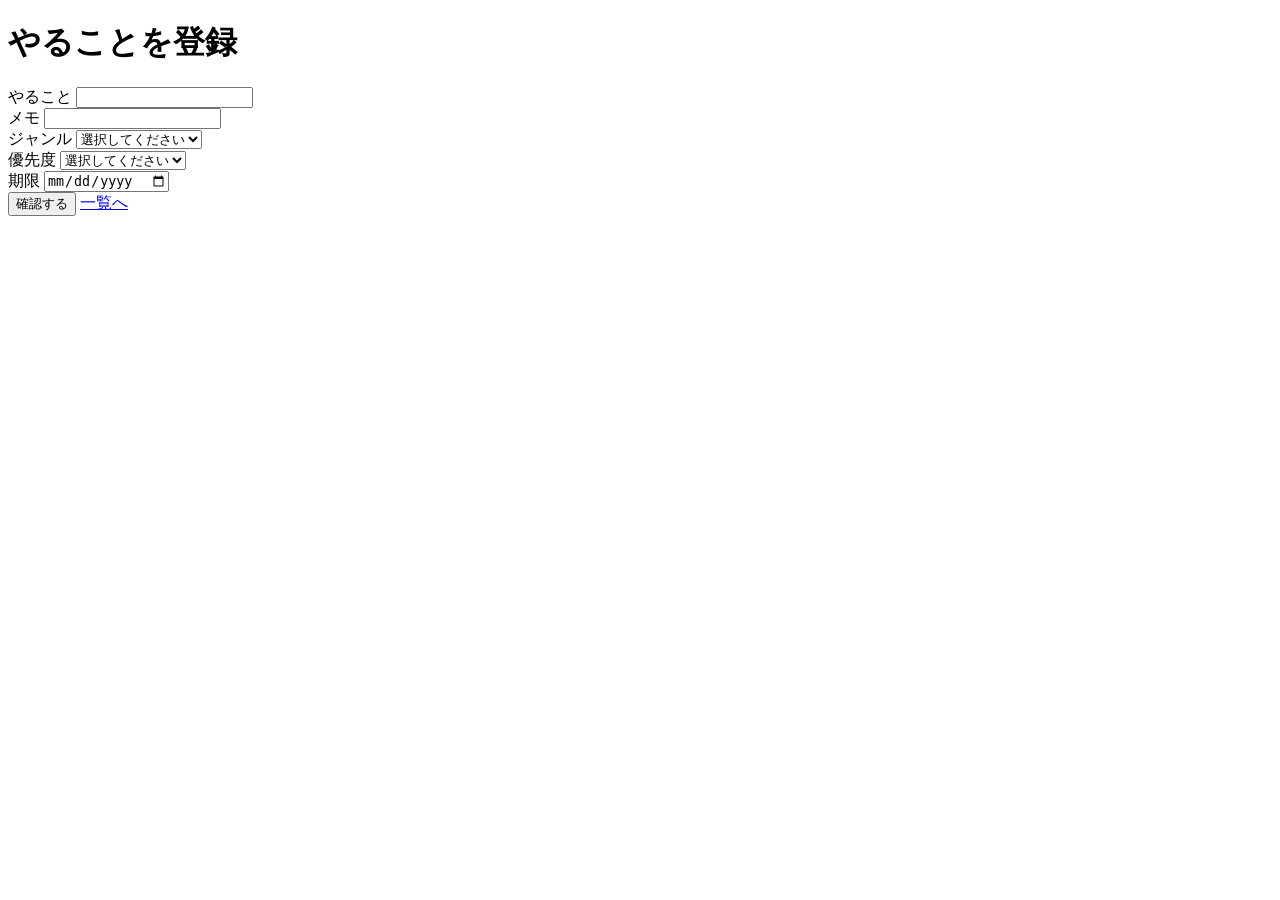
==== src/main/resources/templates/create.html @ 0849d8bb "feat: Add Todo management functionality and implement templates for creation, editing, and confirmat" ====
<!DOCTYPE html>
<html lang="ja">
<head>
    <meta charset="UTF-8">
    <meta name="viewport" content="width=device-width, initial-scale=1.0">
    <title>やることを登録</title>
    <link rel="stylesheet" href="/css/style.css">
</head>
<body>
    <div class="container">
        <h1 class="page-title">やることを登録</h1>

        <form th:action="@{/todos/confirm}" th:object="${todo}" method="post">
            <p class="error" th:if="${#fields.hasErrors('*')}" th:errors="*{*}"></p>
            <div class="form-row">
                <label class="form-label" for="title">やること</label>
                <input class="form-input" id="title" type="text" th:field="*{title}">
            </div>
            <div class="form-row">
                <label class="form-label" for="detail">メモ</label>
                <input class="form-input" id="detail" type="text" th:field="*{detail}">
            </div>
            <div class="form-row">
                <label class="form-label" for="category">ジャンル</label>
                <select class="form-input" id="category" th:field="*{category}">
                    <option value="">選択してください</option>
                    <option value="デザイン">デザイン</option>
                    <option value="マーケティング">マーケティング</option>
                    <option value="プログラミング">プログラミング</option>
                    <option value="資格">資格</option>
                    <option value="就職活動">就職活動</option>
                </select>
            </div>
            <div class="form-row">
                <label class="form-label" for="priority">優先度</label>
                <select class="form-input" id="priority" th:field="*{priority}">
                    <option value="">選択してください</option>
                    <option value="1">高</option>
                    <option value="2">中</option>
                    <option value="3">低</option>
                </select>
            </div>
            <div class="form-row">
                <label class="form-label" for="dueDate">期限</label>
                <input class="form-input" id="dueDate" type="date" th:field="*{dueDate}">
            </div>
            <button class="btn" type="submit">確認する</button>
            <a class="btn sub" href="/todos">一覧へ</a>
        </form>
    </div>
</body>
</html>
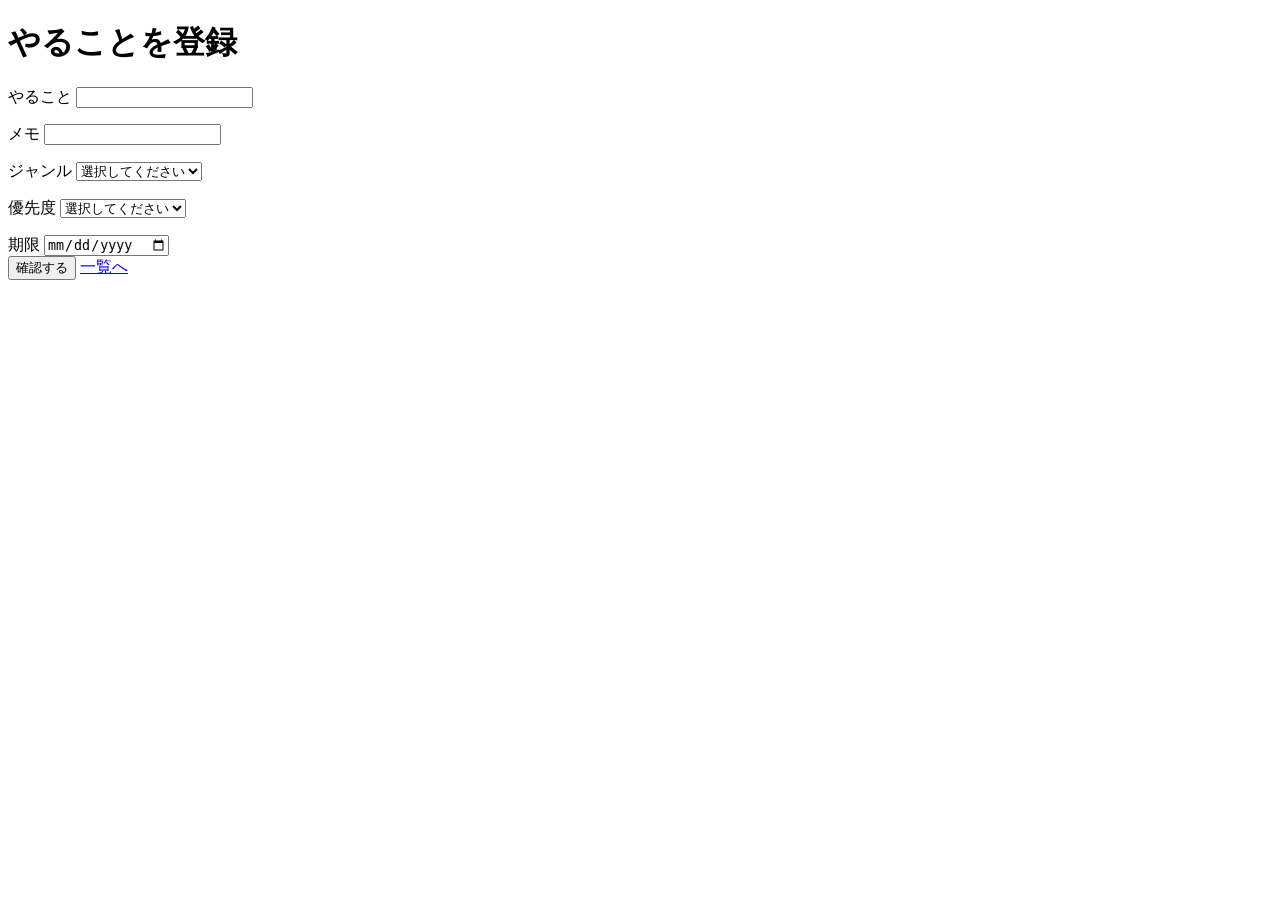
==== commit 681692ab: "feat: Add validation to Todo creation and editing forms" ====
--- a/src/main/resources/templates/create.html
+++ b/src/main/resources/templates/create.html
@@ -11,14 +11,15 @@
         <h1 class="page-title">やることを登録</h1>
 
         <form th:action="@{/todos/confirm}" th:object="${todo}" method="post">
-            <p class="error" th:if="${#fields.hasErrors('*')}" th:errors="*{*}"></p>
             <div class="form-row">
                 <label class="form-label" for="title">やること</label>
                 <input class="form-input" id="title" type="text" th:field="*{title}">
+                <p class="error" th:if="${#fields.hasErrors('title')}" th:errors="*{title}"></p>
             </div>
             <div class="form-row">
                 <label class="form-label" for="detail">メモ</label>
                 <input class="form-input" id="detail" type="text" th:field="*{detail}">
+                <p class="error" th:if="${#fields.hasErrors('detail')}" th:errors="*{detail}"></p>
             </div>
             <div class="form-row">
                 <label class="form-label" for="category">ジャンル</label>
@@ -30,6 +31,7 @@
                     <option value="資格">資格</option>
                     <option value="就職活動">就職活動</option>
                 </select>
+                <p class="error" th:if="${#fields.hasErrors('category')}" th:errors="*{category}"></p>
             </div>
             <div class="form-row">
                 <label class="form-label" for="priority">優先度</label>
@@ -39,6 +41,7 @@
                     <option value="2">中</option>
                     <option value="3">低</option>
                 </select>
+                <p class="error" th:if="${#fields.hasErrors('priority')}" th:errors="*{priority}"></p>
             </div>
             <div class="form-row">
                 <label class="form-label" for="dueDate">期限</label>
